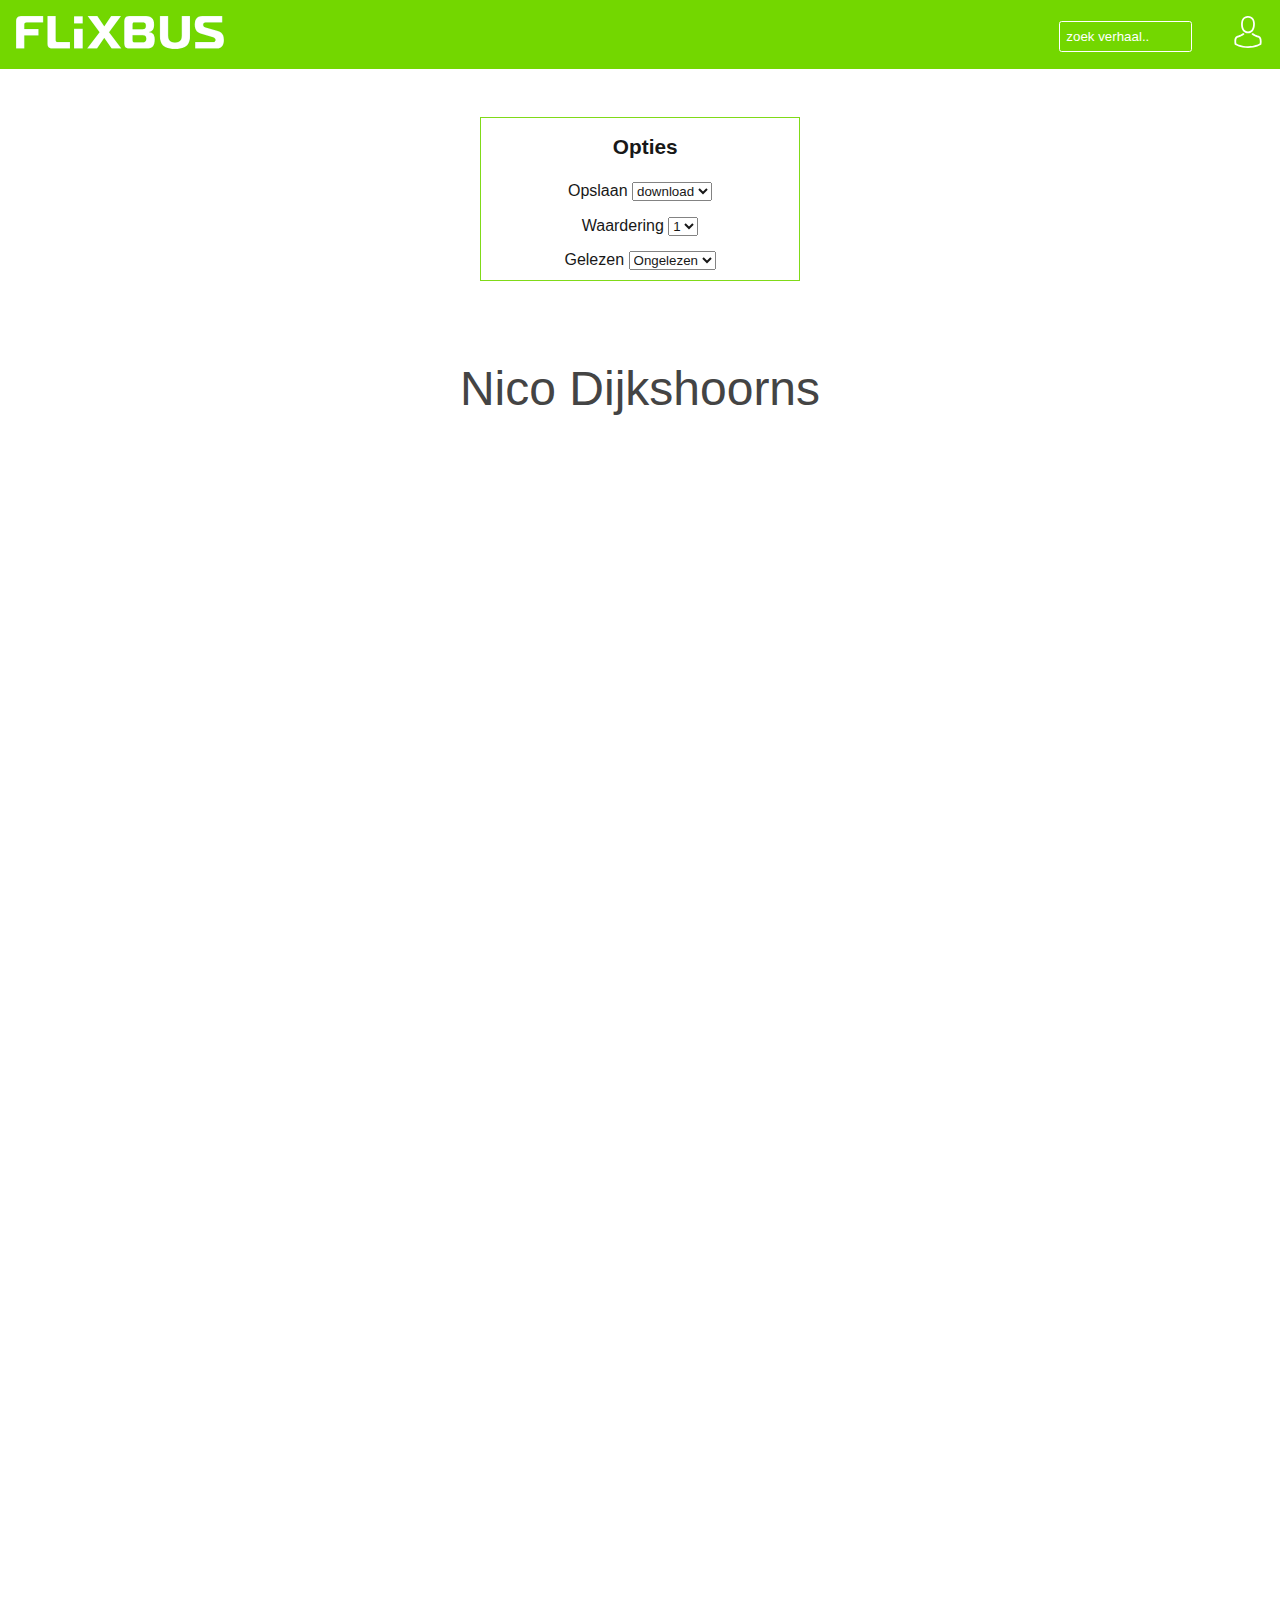
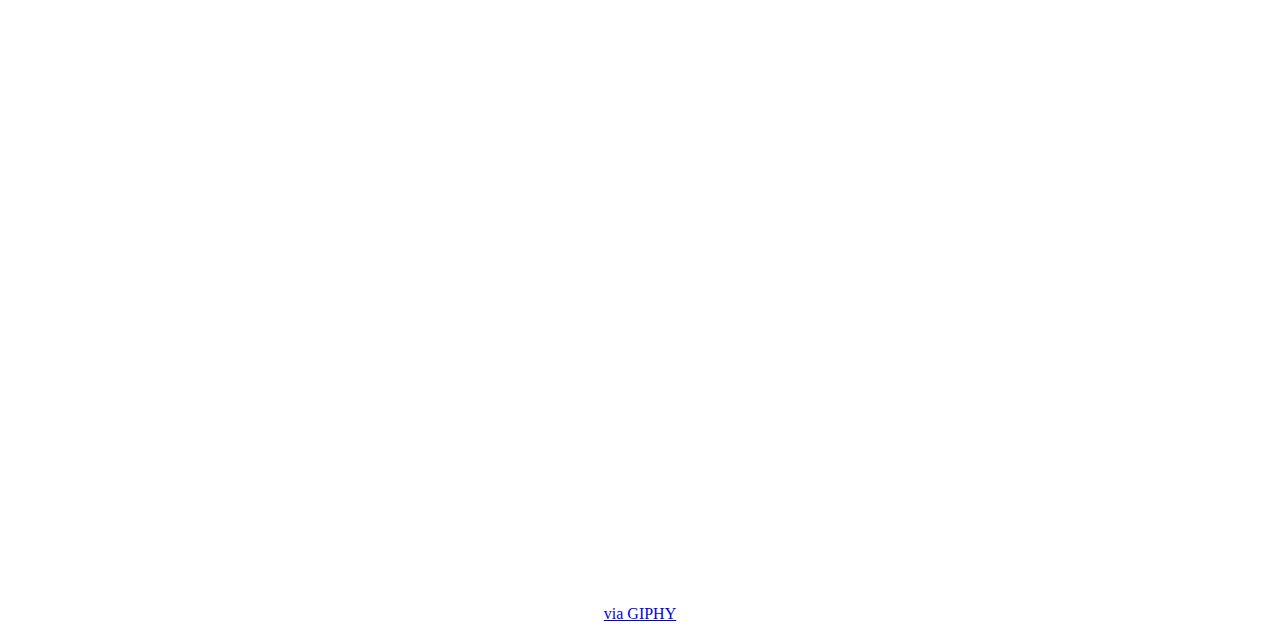
==== website-flixbus/verhaal6.html @ f4d79651 "Add files via upload" ====
<!DOCTYPE html>
<html>

<head>
    <meta charset="utf-8">
    <title>Flixbus - Travelreading</title>
    <link href="assets/css/main.css" type="text/css" rel="stylesheet">
    <link href="https://fonts.googleapis.com/css?family=Roboto+Condensed:300,400,700&subset=latin-ext,cyrillic-ext" rel="stylesheet" />
    <meta name="viewport" content="width=device-width, initial-scale=1.0">
    <script type="text/javascript" src="main.js"></script>
</head>

<body>
    <header>
        <a href="index.html"><img src="assets/img/Flixbus-logo.svg"></a>

        <form>
            <input type="text" placeholder="zoek verhaal..">
        </form>

        <a href="login.html"> <img src="assets/img/avatar.svg"> </a>
    </header>

    <section id="opties">

        <form>
            <h2>Opties</h2>
            <fieldset>
                <label>Opslaan</label>
                <select>
                    <option value="download">download</option>
                    <option value="lees later">lees later</option>
                    
                </select>
            </fieldset>

            <fieldset>
                <label>Waardering</label>
                <select>
                    <option value="1">1</option>
                    <option value="2">2</option>
                    <option value="3">3</option>
                    <option value="4">4</option>
                    <option value="5">5</option>
                </select>
            </fieldset>

            <fieldset>
                <label>Gelezen</label>
                <select>
                    <option value="ongelezen">Ongelezen</option>
                    <option value="gelezen">Gelezen</option>
                </select>
            </fieldset>
        
        
        </form>
    </section>



    <main>
        <h1> Nico Dijkshoorns</h1>
        <div style="width:100%;height:0;padding-bottom:261%;position:relative;"><iframe src="https://giphy.com/embed/xUOwGc0doqcUafJshG" width="100%" height="100%" style="position:absolute" frameBorder="0" class="giphy-embed" allowFullScreen></iframe></div><p><a href="https://giphy.com/gifs/xUOwGc0doqcUafJshG">via GIPHY</a></p>

    </main>
</body>

</html>
---- website-flixbus/assets/css/main.css ----
/* ------------------------Reset voor browsers -----------------------*/

body {
    margin: 0px;
}

* {
    box-sizing: border-box;
}

/* -----------------------Geweldige CSS -----------------------------*/

header {
    width: 100%;
    background-color: #73D700;
    display: flex;
    align-items: right;
    justify-content: space-between;
    padding: 1em;
}

header a {
    width: 13em;
    align-items: center;
    margin-right: auto;
}

header a:nth-child(3) {
    width: 2em;
    margin-right: 0em;

}

header input {
    background-color: #73D700;
    border: 1px solid #ffffff;
    border-radius: .2em;
    display: flex;
    margin-right: 3em;
    margin-left: 3em;
    margin-top: .4em;
    padding: .5em .5em .5em .5em;
    width: 10em;
}


/*---------------- Placeholder form style------------------------------*/

::-webkit-input-placeholder {
    /* Chrome/Opera/Safari */
    color: white;
}

::-moz-placeholder {
    /* Firefox 19+ */
    color: white;
}

:-ms-input-placeholder {
    /* IE 10+ */
    color: white;
}

:-moz-placeholder {
    /* Firefox 18- */
    color: white;
}


/* banner style-------------------------------------------------------*/

#filter {
    background-image: url('/assets/img/ben-white-138093.jpg');
    height: auto;
    object-fit: cover;
    object-position: bottom;
    width: 100%;
    background-size: cover;
    background-position: bottom;
    padding-top: 3em;
    padding-bottom: 3em;
}

#filter h2 {
    font-family: "Roboto Condensed light", "Arial", sans-serif;
    padding-left: .5em;
    font-size: 1.3em;
    text-align: center;
}

#filter form {
    background-color: #ffffff;
    opacity: 0.9;
    width: 75%;
    max-width: 20em;
    font-family: "Roboto Condensed light", "Arial", sans-serif;
    border: 1px solid #73d700;
    align-items: center;
    margin-left: auto;
    margin-right: auto;
}

#filter form fieldset {
    border: none;
    text-align: center;
}

/* opties banner------------------------------------------------------*/

#opties {
    background-image: url('/assets/img/ben-white-138093.jpg');
    height: auto;
    object-fit: cover;
    object-position: bottom;
    width: 100%;
    background-size: cover;
    background-position: bottom;
    padding-top: 3em;
    padding-bottom: 3em;
}

#opties h2 {
    font-family: "Roboto Condensed light", "Arial", sans-serif;
    padding-left: .5em;
    font-size: 1.3em;
    text-align: center;
}

#opties form {
    background-color: #ffffff;
    opacity: 0.9;
    width: 75%;
    max-width: 20em;
    font-family: "Roboto Condensed light", "Arial", sans-serif;
    border: 1px solid #73d700;
    align-items: center;
    margin-left: auto;
    margin-right: auto;
}

#opties form fieldset {
    border: none;
    text-align: center;
}

h1 {
    width: 100%;
    text-align: center;
    font-family: "Roboto Condensed light", "Arial", sans-serif;
    color: #444;
    font-weight: 300;
    font-size: 3em;
}

/* verhalen home css --------------------------------------------------*/

main {
    width: 100%;
    height: 100%;
    display: flex;
    flex-direction: row;
    flex-wrap: wrap;
    align-content: stretch;
    justify-content: center;
}


/* Articles -----------------------------------------------------------*/

main article {
    background-color: #ffffff;
    border: 1px solid #73d700;
    border-radius: .2em;
    margin: .5em;
    display: flex;
    flex-direction: column;
    max-width: 20em;
}

main article img {
    height: 7em;
    width: 100%;
    object-fit: cover;
    max-height: 12em;
}

main article h2 {
    font-family: "Roboto Condensed light", "Arial", sans-serif;
    font-weight: 600;
    color: #444;
    font-size: 1.5em;
    padding-left: .5em;
}

main article p {
    font-family: "Roboto Condensed light", "Arial", sans-serif;
    font-weight: 100;
    color: #444;
    font-size: 1em;
    padding-left: .8em;
    padding-right: .8em;
}


/* footer----------------------------------------------------------- */

footer {
    background-color: #FFFFFF;
    display: flex;
    width: 100%;
    margin-top: auto;
    position: relative;
    max-height: 2em;
    align-items: center;
    padding: 1.5em;
    border-top: 1px solid #73d700;
}

main article footer img {
    max-height: 1.7em;
    width: auto;
    margin-left: auto;
    margin-right: auto;
}


/* login form----------------------------------------------------------*/

#login {
    background-image: url('/assets/img/ben-white-138093.jpg');
    /*height: 100vh;*/
    object-fit: cover;
    width: 100%;
    background-size: cover;
    background-position: bottom;
    padding-top: 3em;
    padding-bottom: 3em;
}

#login h2 {
    font-family: "Roboto Condensed light", "Arial", sans-serif;
    padding-left: .5em;
    font-size: 1.3em;
    text-align: center;
}

#login form {
    background-color: #ffffff;
    opacity: 0.9;
    width: 75%;
    padding: 0.5em;
    max-width: 30em;
    font-family: "Roboto Condensed light", "Arial", sans-serif;
    border: 1px solid #73d700;
    align-items: left;
    text-align: left;
    margin-left: auto;
    margin-right: auto;
}

#login form fieldset {
    border: none;
    text-align: center;
}

#login form fieldset input {
    background-color: #ffffff;
    border: 1px solid #73D700;
    border-radius: .2em;
}

#login form input[type=text] {
    width: 100%;
    padding: 1.5em 1.5em;
    margin: 8px 0;
    box-sizing: border-box;
}

#login form input[type=email] {
    width: 100%;
    padding: 1.5em 1.5em;
    margin: 8px 0;
    box-sizing: border-box;
}

#login form input[type=password] {
    width: 100%;
    padding: 1.5em 1.5em;
    margin: 8px 0;
    box-sizing: border-box;
}

#login form button {
    background-color: #73D700;
    border: 1px solid #ffffff;
    color: #ffffff;
    border-radius: .2em;
    width: 100%;
    padding: 2em 2em;
    margin: 1em 0;
    box-sizing: border-box;
}

#login form button a:link,
a:visited {
    background-color: #73D700;
    color: white;
    width: 100%;
    padding: 2em 2em;
    margin: 1em 0;
    box-sizing: border-box;
}

/* Mediaquiries ----------------------------------------------------*/

/* small screen-------------------------*/

@media (min-width 40em) and (max-width 60em) {
    main article {
        width: 45%;
        width: calc(50% - 1em);
    }
}

/* medium screens-----------------------*/

@media (min-width 60em) {
    main article {
        width: 25%;
        width: calc(25% - 1em);
    }
}
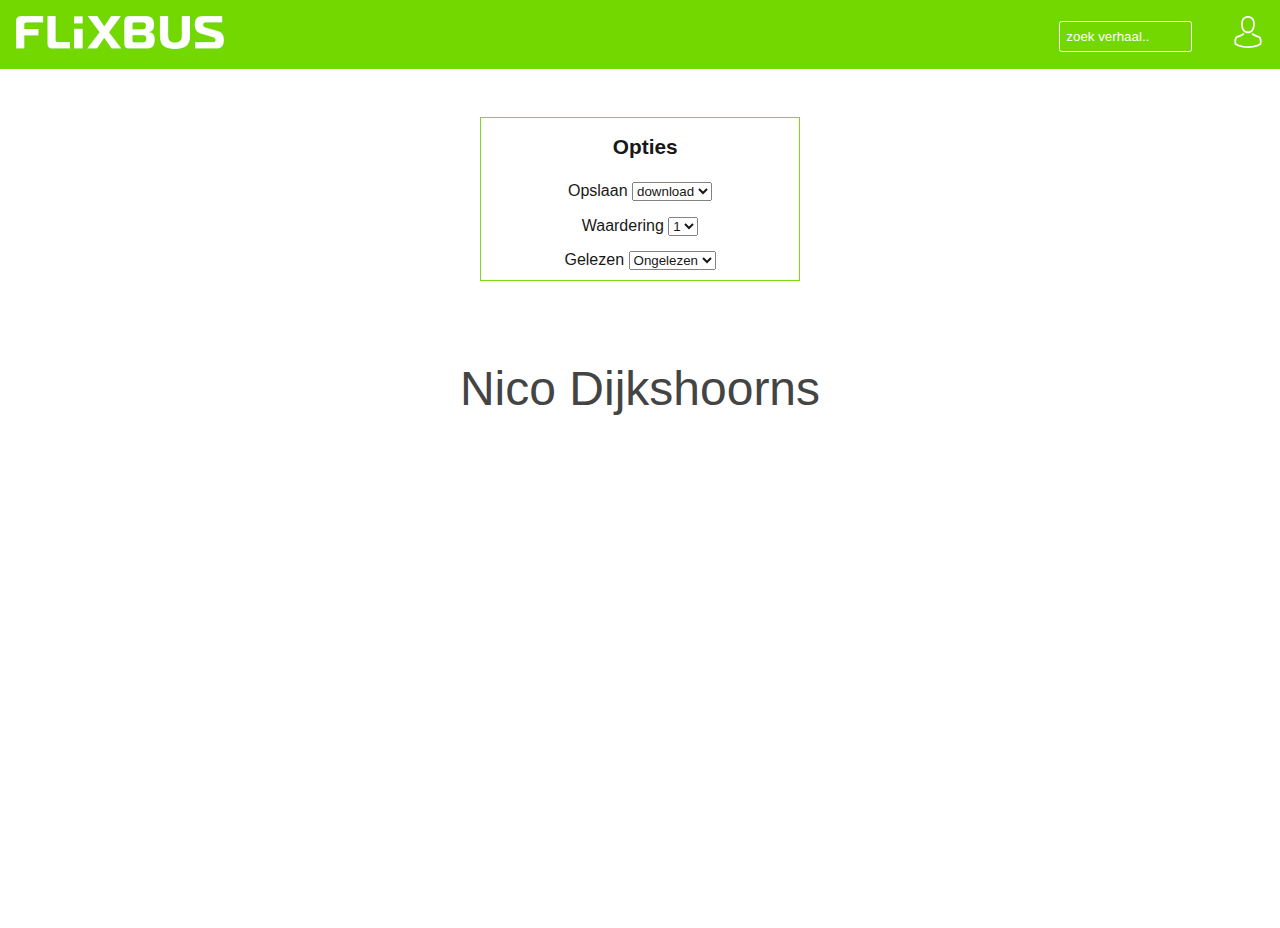
==== commit ae053a6e: "Add files via upload" ====
--- a/website-flixbus/verhaal6.html
+++ b/website-flixbus/verhaal6.html
@@ -61,8 +61,8 @@
 
     <main>
         <h1> Nico Dijkshoorns</h1>
-        <div style="width:100%;height:0;padding-bottom:261%;position:relative;"><iframe src="https://giphy.com/embed/xUOwGc0doqcUafJshG" width="100%" height="100%" style="position:absolute" frameBorder="0" class="giphy-embed" allowFullScreen></iframe></div><p><a href="https://giphy.com/gifs/xUOwGc0doqcUafJshG">via GIPHY</a></p>
-
+        
+        <iframe src="https://giphy.com/embed/xUOwGc0doqcUafJshG" width="184" height="480" frameBorder="0" class="giphy-embed" allowFullScreen></iframe>
     </main>
 </body>
 
--- a/website-flixbus/assets/css/main.css
+++ b/website-flixbus/assets/css/main.css
@@ -304,7 +304,7 @@
 #login form button a:link,
 a:visited {
     background-color: #73D700;
-    color: white;
+    color: #73D700;
     width: 100%;
     padding: 2em 2em;
     margin: 1em 0;
